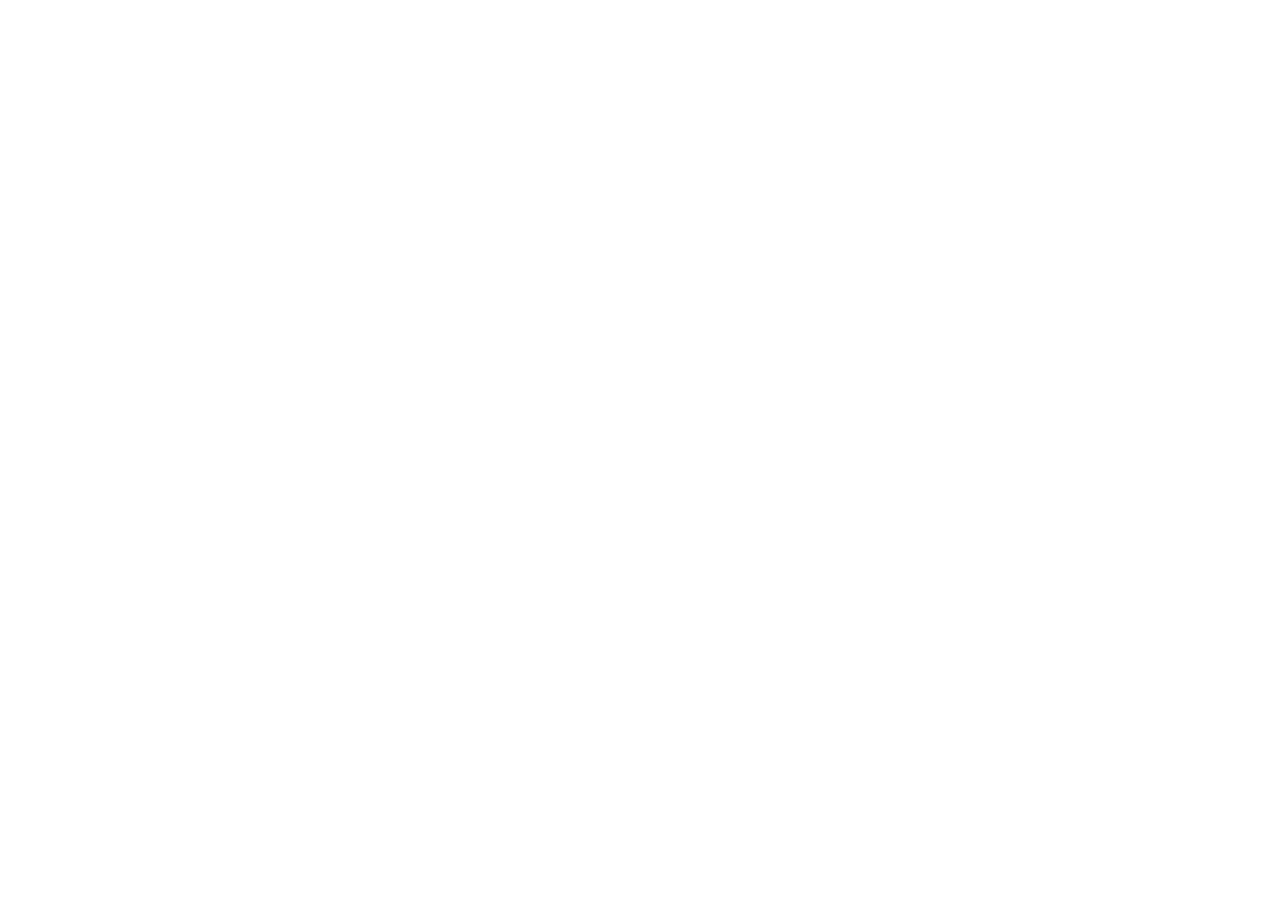
==== index.html @ e2a3263b "premier com" ====
<!DOCTYPE html>
<html lang="en">
<head>
    <meta charset="UTF-8">
    <meta http-equiv="X-UA-Compatible" content="IE=edge">
    <meta name="viewport" content="width=device-width, initial-scale=1.0">
    <link rel="stylesheet" href="style.css">
    <title>Document</title>
</head>
<body>
    <script src="main.js"></script>
</body>
</html>
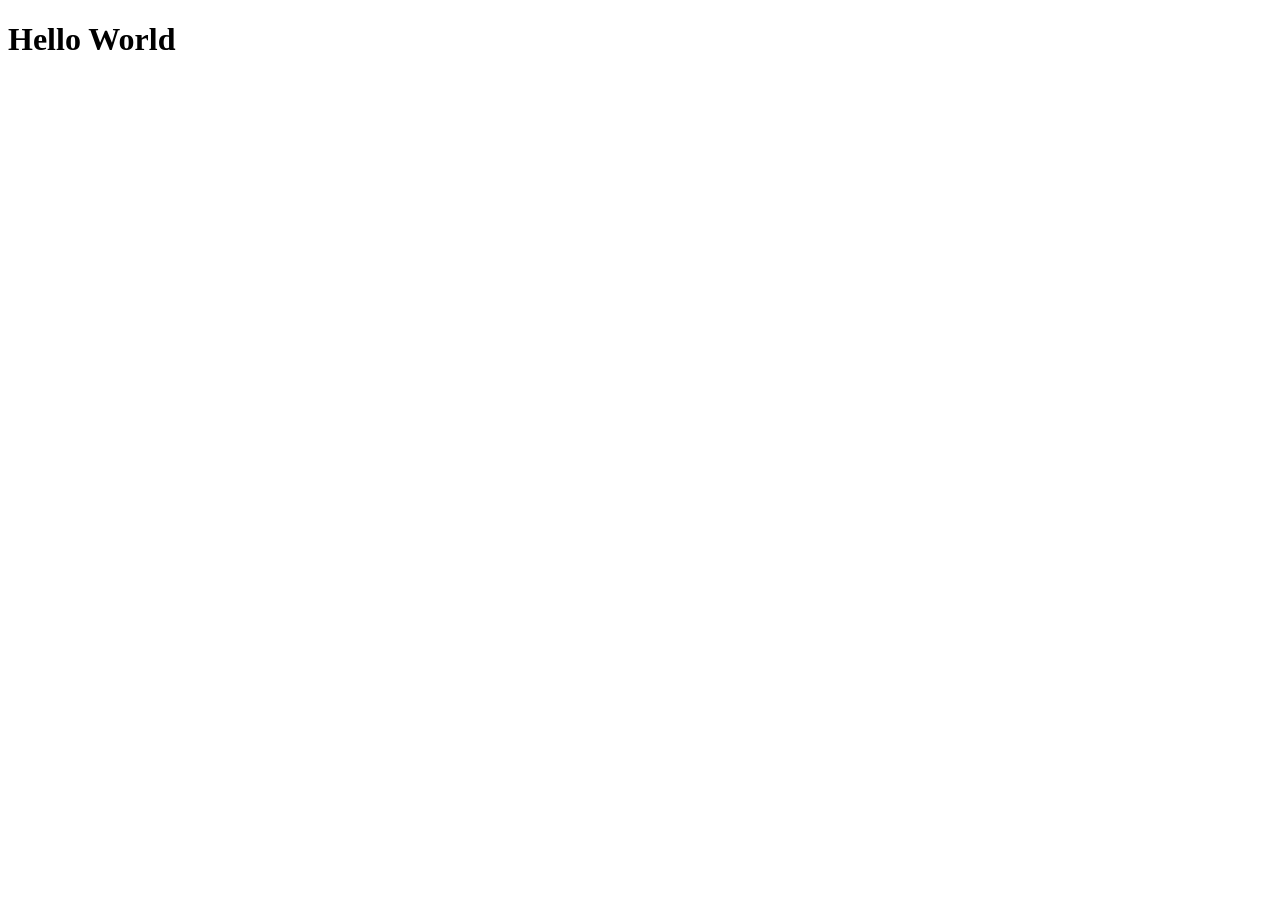
==== commit c8953b20: "j'ai un h1" ====
--- a/index.html
+++ b/index.html
@@ -8,6 +8,7 @@
     <title>Document</title>
 </head>
 <body>
+    <h1>Hello World</h1>
     <script src="main.js"></script>
 </body>
 </html>
